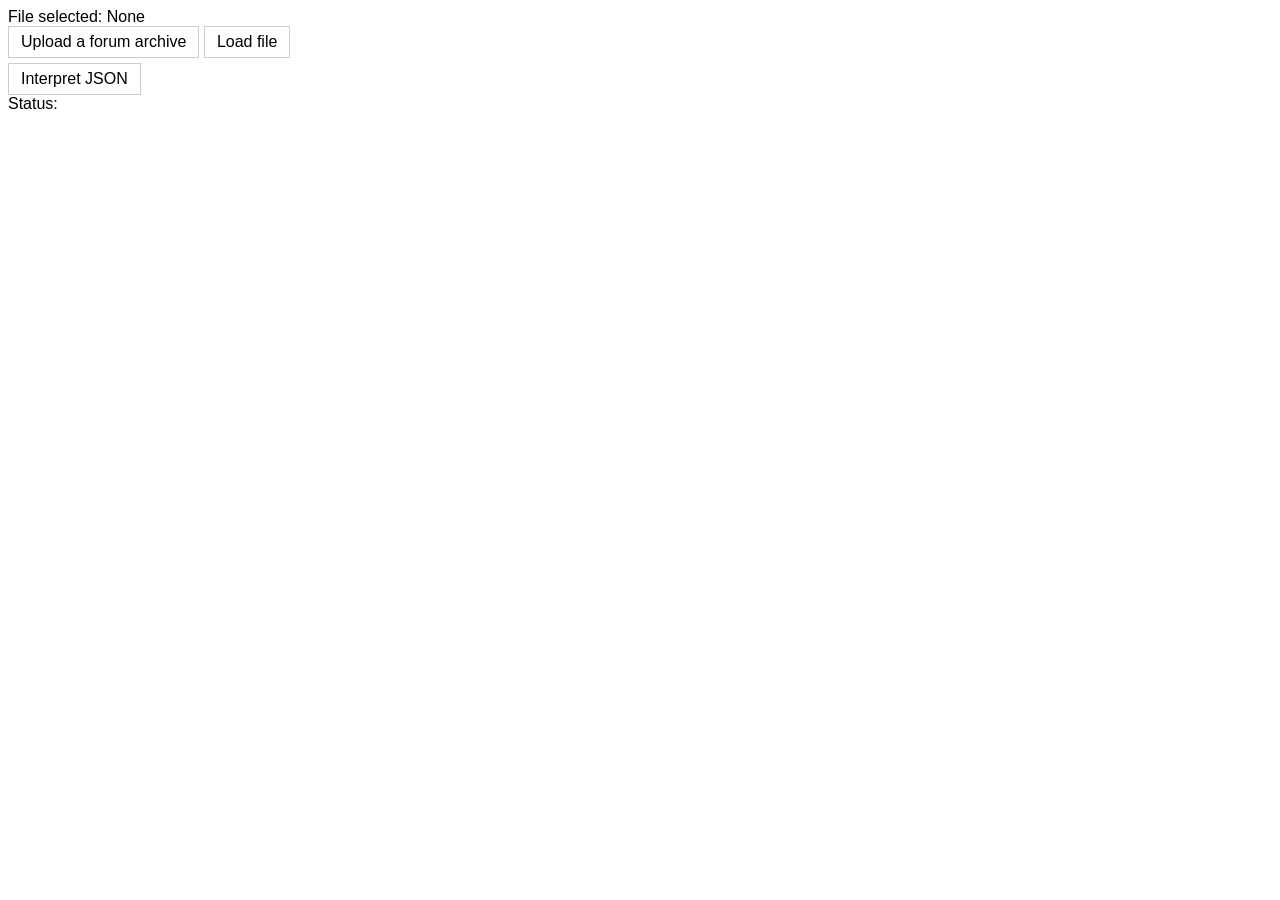
==== index.html @ 899fa6bb "Rename forumJSONterpreter.html to index.html" ====
<!DOCTYPE html>
<html lang="en">
<head>
    <meta charset="UTF-8">
    <meta http-equiv="X-UA-Compatible" content="IE=edge">
    <meta name="viewport" content="width=device-width, initial-scale=1.0">
    <title>Document</title>
    <style>
        body {
            font-family:'Segoe UI', Tahoma, Geneva, Verdana, sans-serif;
        }

        .closeRemoveBox {
            margin: 10px;

            border: 2px dotted black;
            border-radius: 15px;

            padding: 15px;

            width: 50%;
            display: flex;
            gap: 15px;
            align-items: center;
        }

        #closeHeader, .removeHeader {
            margin-bottom: 0.25em;
            border-bottom: 1px dashed black;
            padding-bottom: 0.5em;
        }

        #closeTime, #openingTime, .removeTime, .msgTime {
            font-size: 0.75em;
        }

        #openingMsg {
            margin: 10px;

            border-radius: 15px;

            padding: 15px;

            background: rgb(219, 219, 219);
            width: 75%;
            display: flex;
            flex-flow: row;
            gap: 15px;
        }

        #openingInfo > h2 {
            margin: 0;
        }

        .kudosCount {
            position: absolute;
            display: inline-block;
            left: 57%;
            font-weight: bold;
        }

        #openingInfo > .kudosCount {
            left: 71.5%
        }

        #threadOpener, .msgPoster {
            font-weight: bold;
            font-size: 1.25em;
        }

        .threadMsg {
            margin: 10px 10px 10px 50px;

            border-radius: 15px;

            padding: 15px;

            background: rgb(219, 219, 219);
            width: 60%;
            display: flex;
            gap: 15px;
            flex-flow: column;
        }

        .threadMsg > .msgInfo {
            display: flex;
            gap: 15px;
        }

        .threadMsg > .closeRemoveBox {
            margin: 0;
            width: 75%;
        }

        .buttons {
            border: 1px solid #ccc;

            padding: 6px 12px;

            background: white;
            display: inline-block;

            font-family: 'Segoe UI', Tahoma, Geneva, Verdana, sans-serif;
            font-size: 1em;

            cursor: pointer;
        }

        .buttons:hover {
            background: #ccc;
        }

        #wikiForumNames, #threadIDName {
            margin: 0;
        }

        img:not(.pfp) {
            max-width: 100%;
            height: auto;
        }
    </style>
</head>
<body>
    <!--Start of file input-->
    <div id="currentFile">File selected: None</div>

    <form id="fileForm">
        <label for="fileInput" id="fileUploadButton" class="buttons">Upload a forum archive</label>
        <input type="file" id="fileInput" style="display: none" accept=".json" onchange="fileUploaded()"/>
    
        <button id="fileLoadButton" class="buttons">Load file</button>
    </form>
    <button id="JSONterpret" class="buttons" style="margin-top:5px;">Interpret JSON</button>

    <div id="status">Status:</div>
    <!--End of file input-->

    <h1 id="wikiForumNames" style="display:none">wiki name - forum name</h1>
    <h2 id="threadIDName" style="display:none">thread id - thread name</h2>
    <div id="thread" style="display:none">

        <div id="closeBox" class="closeRemoveBox">
            <img class="pfp" id="closerPfp" src="https://web.archive.org/web/20170219164840im_/http://static.wikia.nocookie.net/a4417efd-b4e9-4e76-b906-2b92d26611c9/scale-to-width-down/50" width="30" height="30" alt="[user]">
            <div id="closeText">
                <div id="closeHeader">This thread was closed by [user] for the following reason:</div>
                <div id="closeReason">[text]</div>
                <div id="closeTime">[time]</div>
            </div>
        </div>
    
        <div id="openingMsg" class="threadMsg" data-msgID="1" data-threadID = "#">
            <img class="pfp" id="openerPfp" src="https://web.archive.org/web/20170219164840im_/http://static.wikia.nocookie.net/a4417efd-b4e9-4e76-b906-2b92d26611c9/scale-to-width-down/50" width="45" height="45" alt="[user]">
            <div id="openingInfo">
                <div class="kudosCount">[#] kudos</div>
                <h2 id="threadName">[thread name]</h2>
                <div id="threadOpener">Created by [user]</div>
                <div id="openingText">
                    [html]
                </div>
                <div id="openingTime">Edited by [user] at [time]</div>
            </div>
        </div>
    </div>

    <script>
        /** 
         * Since the actual input file that can show the file name is hidden because a lable is put
         * in place for it, this function is needed to show the file name in a div element
        **/
        function fileUploaded() {
            document.querySelector("#currentFile").innerText = "File selected: " + document.querySelector("#fileInput").files[0].name
        }

        var threadJSON;

        /** 
         * Holy **** this link is a lifesaver 
         * https://gomakethings.com/how-to-upload-and-process-a-json-file-with-vanilla-js/
         * So basically the script does a much better job at uploading a JSON file than 
         * anything I could come up with
        **/
        var form = document.querySelector("#fileForm");
        var file = document.querySelector("#fileInput");

        form.addEventListener('submit', function handleSubmit(event) {
            event.preventDefault();
            if (!file.value.length) return;

            var reader = new FileReader();
            reader.onload = function logFile (event) {
                var str = event.target.result;
                threadJSON = JSON.parse(str);
            };
            reader.readAsText(file.files[0]);
            document.querySelector("#status").innerText = "Status: File uploaded!";
        });
        
        // The part where the JSON is actually interpreted

        document.getElementById("JSONterpret").onclick = function (){
            for (i = document.querySelectorAll(".threadMsg").length - 1; i > 0; i--) {
                document.querySelectorAll(".threadMsg")[i].remove();
            }

            document.querySelector("#thread").style.display = "block";
            document.querySelector("#wikiForumNames").innerText = threadJSON.wiki + " - " + threadJSON.id;
            document.querySelector("#wikiForumNames").style.display = "block";
            document.querySelector("#threadIDName").innerText = threadJSON.forumBoard + " - " + threadJSON.threadName;
            document.querySelector("#threadIDName").style.display = "block";

            if (threadJSON.closingMessage) {
                document.querySelector("#closeBox").style = "display: flex"
                document.querySelector("#closerPfp").src = threadJSON.closingMessage.avatar;
                document.querySelector("#closerPfp").alt = threadJSON.closingMessage.closer;
                document.querySelector("#closeHeader").innerText = "This thread was closed by " + threadJSON.closingMessage.closer + " for the following reason:";
                document.querySelector("#closeReason").innerText = threadJSON.closingMessage.reason;
                document.querySelector("#closeTime").innerText = threadJSON.closingMessage.closingTime;
            } else document.querySelector("#closeBox").style = "display: none";

            var openingMessage = document.querySelector("#openingMsg");
            openingMessage.dataset.threadid = threadJSON.id;
            openingMessage.querySelector("#openerPfp").src = threadJSON.users.find(x => x.username === threadJSON.messages[0].poster).avatar;
            openingMessage.querySelector("#openerPfp").alt = threadJSON.messages[0].poster;
            openingMessage.querySelector(".kudosCount").innerText = threadJSON.messages[0].kudos + " kudos";
            openingMessage.querySelector("#threadName").innerText = threadJSON.threadName;
            openingMessage.querySelector("#threadOpener").innerText = threadJSON.messages[0].poster;
            openingMessage.querySelector("#openingText").innerHTML = threadJSON.messages[0].post;
            if (threadJSON.messages[0].editor) {
                openingMessage.querySelector("#openingTime").innerText = "Edited by " + threadJSON.messages[0].editor + " at " + threadJSON.messages[0].timePosted;
            } else openingMessage.querySelector("#openingTime").innerText = threadJSON.messages[0].timePosted;

            for (i = 1; i<threadJSON.messages.length; i++) {
                var threadMessage = document.createElement("div");
                threadMessage.setAttribute("class", "threadMsg");
                threadMessage.setAttribute("data-msgID", i+1);
                document.querySelector("#thread").appendChild(threadMessage);
                
                if (threadJSON.messages[i].remover.reason) {
                    var removeBox = document.createElement("div");
                    removeBox.setAttribute("class", "closeRemoveBox");
                    threadMessage.appendChild(removeBox);

                        var removerAvatar = document.createElement("img");
                        removerAvatar.setAttribute("class", "pfp");
                        removerAvatar.setAttribute("src", threadJSON.messages[i].remover.avatar);
                        removerAvatar.setAttribute("width", 30);
                        removerAvatar.setAttribute("height", 30);
                        removerAvatar.setAttribute("alt", threadJSON.messages[i].remover.closer);
                        removeBox.appendChild(removerAvatar);

                        var removeText = document.createElement("div");
                        removeText.setAttribute("class", "removeText");
                        removeBox.appendChild(removeText);
                            
                            var removeHeader = document.createElement("div");
                            removeHeader.setAttribute("class", "removeHeader");
                            removeHeader.innerText = "This message was removed by " + threadJSON.messages[i].remover.closer + " for the following reason:";
                            removeText.appendChild(removeHeader);

                            var removeReason = document.createElement("div");
                            removeReason.setAttribute("class", "removeReason");
                            removeReason.innerText = threadJSON.messages[i].remover.reason;
                            removeText.appendChild(removeReason);

                            var removeTime = document.createElement("div");
                            removeTime.setAttribute("class", "removeTime");
                            removeTime.innerText = threadJSON.messages[i].remover.closingTime;
                            removeText.appendChild(removeTime);
                };

                if (threadJSON.messages[i].post) {
                    var messageInfo = document.createElement("div");
                    messageInfo.setAttribute("class", "msgInfo");
                    threadMessage.appendChild(messageInfo);

                        var posterAvatar = document.createElement("img");
                        posterAvatar.setAttribute("class", "pfp");
                        posterAvatar.setAttribute("src", threadJSON.users.find(x => x.username === threadJSON.messages[i].poster).avatar);
                        posterAvatar.setAttribute("width", 45);
                        posterAvatar.setAttribute("height", 45);
                        posterAvatar.setAttribute("alt", threadJSON.messages[i].poster);
                        messageInfo.appendChild(posterAvatar);

                        var messageContent = document.createElement("div");
                        messageContent.setAttribute("class", "msgContent");
                        messageInfo.appendChild(messageContent);

                            var kudosCount = document.createElement("div");
                            kudosCount.setAttribute("class", "kudosCount");
                            kudosCount.innerText = threadJSON.messages[i].kudos + " kudos";
                            messageContent.appendChild(kudosCount);

                            var messagePoster = document.createElement("div");
                            messagePoster.setAttribute("class", "msgPoster");
                            messagePoster.innerText = threadJSON.messages[i].poster;
                            messageContent.appendChild(messagePoster);

                            var messageText = document.createElement("div");
                            messageText.setAttribute("class", "msgText");
                            messageText.innerHTML = threadJSON.messages[i].post;
                            messageContent.appendChild(messageText);

                            var messageTime = document.createElement("div");
                            messageTime.setAttribute("class", "msgTime");
                            if (threadJSON.messages[i].editor) {
                                messageTime.innerText = "Edited by " + threadJSON.messages[i].editor + " at " + threadJSON.messages[i].timePosted;
                            } else messageTime.innerText = threadJSON.messages[i].timePosted;
                            messageContent.appendChild(messageTime);
                }
            }
            document.querySelector("#status").innerText = "Status: JSONterpreted!";
        }
        /**
        <div class="threadMsg" data-msgID="#">
            <div class="closeRemoveBox">
                <img class="pfp" src="[avatar]" width="30" height="30" alt="[user]">
                <div class="removeText">
                    <div class="removeHeader">This message was removed by [user] for the following reason:</div>
                    <div class="removeReason">[text]</div>
                    <div class="removeTime">[time]</div>
                </div>
            </div>
            <div class="msgInfo">
                <img class="pfp" src="[avatar]" width="45" height="45" alt="[user]">
                <div class="msgContent">
                    <div class="kudosCount">[#] kudos</div>
                    <div class="msgPoster">[user]</div>
                    <div class="msgText">
                        [html]
                    </div>
                    <div class="msgTime">Edited by [user] at [time]</div>
                </div>
            </div>
        </div>
        **/
    </script>
</body>
</html>
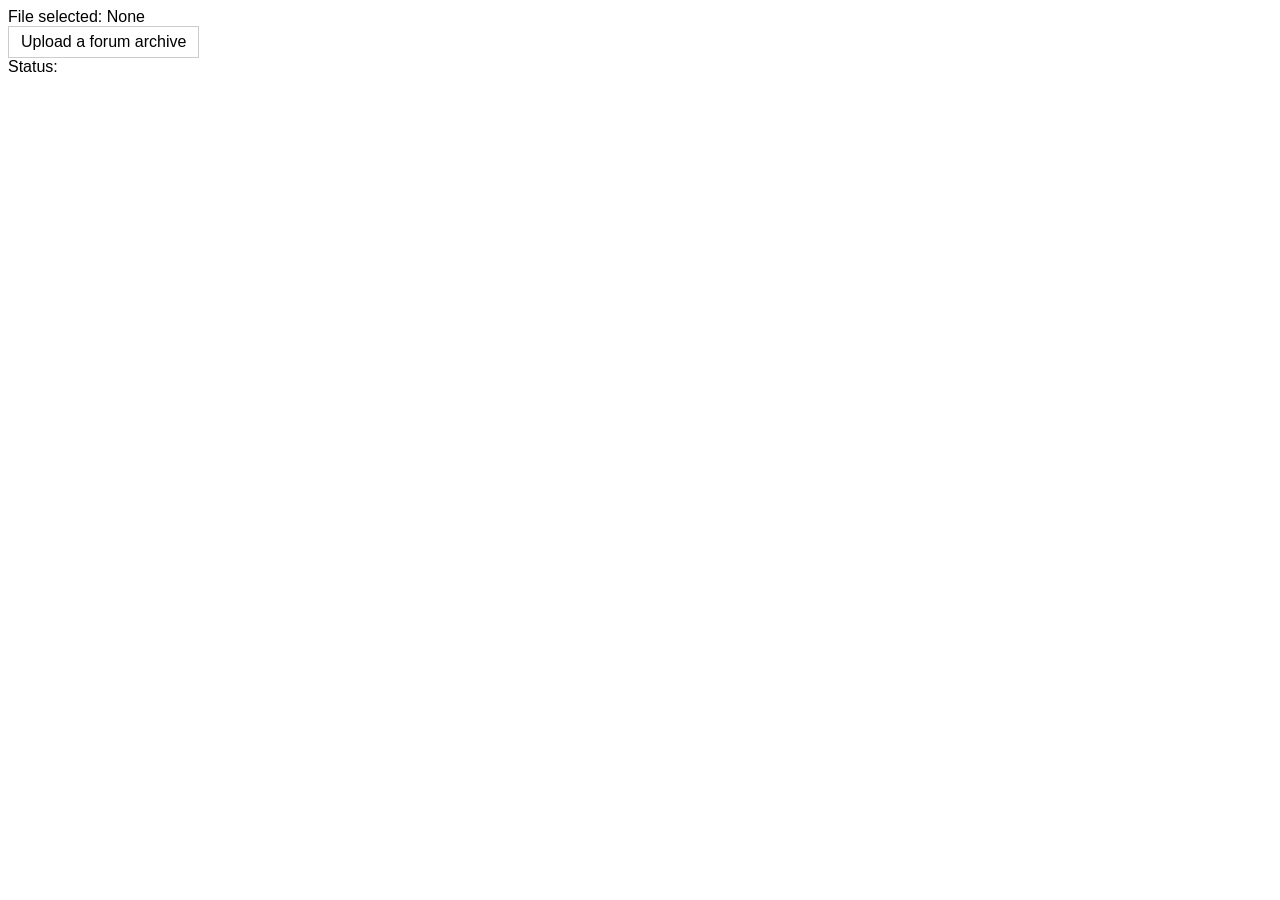
==== commit bce31c1f: "Update index.html Removed 'load file' and 'interpret json' buttons" ====
--- a/index.html
+++ b/index.html
@@ -4,121 +4,8 @@
     <meta charset="UTF-8">
     <meta http-equiv="X-UA-Compatible" content="IE=edge">
     <meta name="viewport" content="width=device-width, initial-scale=1.0">
-    <title>Document</title>
-    <style>
-        body {
-            font-family:'Segoe UI', Tahoma, Geneva, Verdana, sans-serif;
-        }
-
-        .closeRemoveBox {
-            margin: 10px;
-
-            border: 2px dotted black;
-            border-radius: 15px;
-
-            padding: 15px;
-
-            width: 50%;
-            display: flex;
-            gap: 15px;
-            align-items: center;
-        }
-
-        #closeHeader, .removeHeader {
-            margin-bottom: 0.25em;
-            border-bottom: 1px dashed black;
-            padding-bottom: 0.5em;
-        }
-
-        #closeTime, #openingTime, .removeTime, .msgTime {
-            font-size: 0.75em;
-        }
-
-        #openingMsg {
-            margin: 10px;
-
-            border-radius: 15px;
-
-            padding: 15px;
-
-            background: rgb(219, 219, 219);
-            width: 75%;
-            display: flex;
-            flex-flow: row;
-            gap: 15px;
-        }
-
-        #openingInfo > h2 {
-            margin: 0;
-        }
-
-        .kudosCount {
-            position: absolute;
-            display: inline-block;
-            left: 57%;
-            font-weight: bold;
-        }
-
-        #openingInfo > .kudosCount {
-            left: 71.5%
-        }
-
-        #threadOpener, .msgPoster {
-            font-weight: bold;
-            font-size: 1.25em;
-        }
-
-        .threadMsg {
-            margin: 10px 10px 10px 50px;
-
-            border-radius: 15px;
-
-            padding: 15px;
-
-            background: rgb(219, 219, 219);
-            width: 60%;
-            display: flex;
-            gap: 15px;
-            flex-flow: column;
-        }
-
-        .threadMsg > .msgInfo {
-            display: flex;
-            gap: 15px;
-        }
-
-        .threadMsg > .closeRemoveBox {
-            margin: 0;
-            width: 75%;
-        }
-
-        .buttons {
-            border: 1px solid #ccc;
-
-            padding: 6px 12px;
-
-            background: white;
-            display: inline-block;
-
-            font-family: 'Segoe UI', Tahoma, Geneva, Verdana, sans-serif;
-            font-size: 1em;
-
-            cursor: pointer;
-        }
-
-        .buttons:hover {
-            background: #ccc;
-        }
-
-        #wikiForumNames, #threadIDName {
-            margin: 0;
-        }
-
-        img:not(.pfp) {
-            max-width: 100%;
-            height: auto;
-        }
-    </style>
+    <title>Forum JSONterpreter</title>
+    <link rel="stylesheet" href="style.css">
 </head>
 <body>
     <!--Start of file input-->
@@ -127,10 +14,7 @@
     <form id="fileForm">
         <label for="fileInput" id="fileUploadButton" class="buttons">Upload a forum archive</label>
         <input type="file" id="fileInput" style="display: none" accept=".json" onchange="fileUploaded()"/>
-    
-        <button id="fileLoadButton" class="buttons">Load file</button>
     </form>
-    <button id="JSONterpret" class="buttons" style="margin-top:5px;">Interpret JSON</button>
 
     <div id="status">Status:</div>
     <!--End of file input-->
@@ -162,177 +46,6 @@
         </div>
     </div>
 
-    <script>
-        /** 
-         * Since the actual input file that can show the file name is hidden because a lable is put
-         * in place for it, this function is needed to show the file name in a div element
-        **/
-        function fileUploaded() {
-            document.querySelector("#currentFile").innerText = "File selected: " + document.querySelector("#fileInput").files[0].name
-        }
-
-        var threadJSON;
-
-        /** 
-         * Holy **** this link is a lifesaver 
-         * https://gomakethings.com/how-to-upload-and-process-a-json-file-with-vanilla-js/
-         * So basically the script does a much better job at uploading a JSON file than 
-         * anything I could come up with
-        **/
-        var form = document.querySelector("#fileForm");
-        var file = document.querySelector("#fileInput");
-
-        form.addEventListener('submit', function handleSubmit(event) {
-            event.preventDefault();
-            if (!file.value.length) return;
-
-            var reader = new FileReader();
-            reader.onload = function logFile (event) {
-                var str = event.target.result;
-                threadJSON = JSON.parse(str);
-            };
-            reader.readAsText(file.files[0]);
-            document.querySelector("#status").innerText = "Status: File uploaded!";
-        });
-        
-        // The part where the JSON is actually interpreted
-
-        document.getElementById("JSONterpret").onclick = function (){
-            for (i = document.querySelectorAll(".threadMsg").length - 1; i > 0; i--) {
-                document.querySelectorAll(".threadMsg")[i].remove();
-            }
-
-            document.querySelector("#thread").style.display = "block";
-            document.querySelector("#wikiForumNames").innerText = threadJSON.wiki + " - " + threadJSON.id;
-            document.querySelector("#wikiForumNames").style.display = "block";
-            document.querySelector("#threadIDName").innerText = threadJSON.forumBoard + " - " + threadJSON.threadName;
-            document.querySelector("#threadIDName").style.display = "block";
-
-            if (threadJSON.closingMessage) {
-                document.querySelector("#closeBox").style = "display: flex"
-                document.querySelector("#closerPfp").src = threadJSON.closingMessage.avatar;
-                document.querySelector("#closerPfp").alt = threadJSON.closingMessage.closer;
-                document.querySelector("#closeHeader").innerText = "This thread was closed by " + threadJSON.closingMessage.closer + " for the following reason:";
-                document.querySelector("#closeReason").innerText = threadJSON.closingMessage.reason;
-                document.querySelector("#closeTime").innerText = threadJSON.closingMessage.closingTime;
-            } else document.querySelector("#closeBox").style = "display: none";
-
-            var openingMessage = document.querySelector("#openingMsg");
-            openingMessage.dataset.threadid = threadJSON.id;
-            openingMessage.querySelector("#openerPfp").src = threadJSON.users.find(x => x.username === threadJSON.messages[0].poster).avatar;
-            openingMessage.querySelector("#openerPfp").alt = threadJSON.messages[0].poster;
-            openingMessage.querySelector(".kudosCount").innerText = threadJSON.messages[0].kudos + " kudos";
-            openingMessage.querySelector("#threadName").innerText = threadJSON.threadName;
-            openingMessage.querySelector("#threadOpener").innerText = threadJSON.messages[0].poster;
-            openingMessage.querySelector("#openingText").innerHTML = threadJSON.messages[0].post;
-            if (threadJSON.messages[0].editor) {
-                openingMessage.querySelector("#openingTime").innerText = "Edited by " + threadJSON.messages[0].editor + " at " + threadJSON.messages[0].timePosted;
-            } else openingMessage.querySelector("#openingTime").innerText = threadJSON.messages[0].timePosted;
-
-            for (i = 1; i<threadJSON.messages.length; i++) {
-                var threadMessage = document.createElement("div");
-                threadMessage.setAttribute("class", "threadMsg");
-                threadMessage.setAttribute("data-msgID", i+1);
-                document.querySelector("#thread").appendChild(threadMessage);
-                
-                if (threadJSON.messages[i].remover.reason) {
-                    var removeBox = document.createElement("div");
-                    removeBox.setAttribute("class", "closeRemoveBox");
-                    threadMessage.appendChild(removeBox);
-
-                        var removerAvatar = document.createElement("img");
-                        removerAvatar.setAttribute("class", "pfp");
-                        removerAvatar.setAttribute("src", threadJSON.messages[i].remover.avatar);
-                        removerAvatar.setAttribute("width", 30);
-                        removerAvatar.setAttribute("height", 30);
-                        removerAvatar.setAttribute("alt", threadJSON.messages[i].remover.closer);
-                        removeBox.appendChild(removerAvatar);
-
-                        var removeText = document.createElement("div");
-                        removeText.setAttribute("class", "removeText");
-                        removeBox.appendChild(removeText);
-                            
-                            var removeHeader = document.createElement("div");
-                            removeHeader.setAttribute("class", "removeHeader");
-                            removeHeader.innerText = "This message was removed by " + threadJSON.messages[i].remover.closer + " for the following reason:";
-                            removeText.appendChild(removeHeader);
-
-                            var removeReason = document.createElement("div");
-                            removeReason.setAttribute("class", "removeReason");
-                            removeReason.innerText = threadJSON.messages[i].remover.reason;
-                            removeText.appendChild(removeReason);
-
-                            var removeTime = document.createElement("div");
-                            removeTime.setAttribute("class", "removeTime");
-                            removeTime.innerText = threadJSON.messages[i].remover.closingTime;
-                            removeText.appendChild(removeTime);
-                };
-
-                if (threadJSON.messages[i].post) {
-                    var messageInfo = document.createElement("div");
-                    messageInfo.setAttribute("class", "msgInfo");
-                    threadMessage.appendChild(messageInfo);
-
-                        var posterAvatar = document.createElement("img");
-                        posterAvatar.setAttribute("class", "pfp");
-                        posterAvatar.setAttribute("src", threadJSON.users.find(x => x.username === threadJSON.messages[i].poster).avatar);
-                        posterAvatar.setAttribute("width", 45);
-                        posterAvatar.setAttribute("height", 45);
-                        posterAvatar.setAttribute("alt", threadJSON.messages[i].poster);
-                        messageInfo.appendChild(posterAvatar);
-
-                        var messageContent = document.createElement("div");
-                        messageContent.setAttribute("class", "msgContent");
-                        messageInfo.appendChild(messageContent);
-
-                            var kudosCount = document.createElement("div");
-                            kudosCount.setAttribute("class", "kudosCount");
-                            kudosCount.innerText = threadJSON.messages[i].kudos + " kudos";
-                            messageContent.appendChild(kudosCount);
-
-                            var messagePoster = document.createElement("div");
-                            messagePoster.setAttribute("class", "msgPoster");
-                            messagePoster.innerText = threadJSON.messages[i].poster;
-                            messageContent.appendChild(messagePoster);
-
-                            var messageText = document.createElement("div");
-                            messageText.setAttribute("class", "msgText");
-                            messageText.innerHTML = threadJSON.messages[i].post;
-                            messageContent.appendChild(messageText);
-
-                            var messageTime = document.createElement("div");
-                            messageTime.setAttribute("class", "msgTime");
-                            if (threadJSON.messages[i].editor) {
-                                messageTime.innerText = "Edited by " + threadJSON.messages[i].editor + " at " + threadJSON.messages[i].timePosted;
-                            } else messageTime.innerText = threadJSON.messages[i].timePosted;
-                            messageContent.appendChild(messageTime);
-                }
-            }
-            document.querySelector("#status").innerText = "Status: JSONterpreted!";
-        }
-        /**
-        <div class="threadMsg" data-msgID="#">
-            <div class="closeRemoveBox">
-                <img class="pfp" src="[avatar]" width="30" height="30" alt="[user]">
-                <div class="removeText">
-                    <div class="removeHeader">This message was removed by [user] for the following reason:</div>
-                    <div class="removeReason">[text]</div>
-                    <div class="removeTime">[time]</div>
-                </div>
-            </div>
-            <div class="msgInfo">
-                <img class="pfp" src="[avatar]" width="45" height="45" alt="[user]">
-                <div class="msgContent">
-                    <div class="kudosCount">[#] kudos</div>
-                    <div class="msgPoster">[user]</div>
-                    <div class="msgText">
-                        [html]
-                    </div>
-                    <div class="msgTime">Edited by [user] at [time]</div>
-                </div>
-            </div>
-        </div>
-        **/
-    </script>
+    <script src="jsonterpreter.js"></script>
 </body>
 </html>
--- a/style.css
+++ b/style.css
@@ -0,0 +1,135 @@
+body {
+    font-family:'Segoe UI', Tahoma, Geneva, Verdana, sans-serif;
+}
+
+.closeRemoveBox {
+    margin: 10px;
+
+    border: 2px dotted black;
+    border-radius: 15px;
+
+    padding: 15px;
+
+    width: 50%;
+    display: flex;
+    gap: 15px;
+    align-items: center;
+}
+
+#closeHeader, .removeHeader {
+    margin-bottom: 0.25em;
+    border-bottom: 1px dashed black;
+    padding-bottom: 0.5em;
+}
+
+#closeTime, #openingTime, .removeTime, .msgTime {
+    font-size: 0.75em;
+}
+
+#openingMsg {
+    margin: 10px;
+
+    border-radius: 15px;
+
+    padding: 15px;
+
+    background: rgb(219, 219, 219);
+    width: 75%;
+    display: flex;
+    flex-flow: row;
+    gap: 15px;
+}
+
+#openingInfo > h2 {
+    margin: 0;
+}
+
+.kudosCount {
+    position: absolute;
+    display: inline-block;
+    left: 60%;
+    font-weight: bold;
+}
+
+#openingInfo > .kudosCount {
+    left: 71.5%
+}
+
+#threadOpener, .msgPoster {
+    font-weight: bold;
+    font-size: 1.25em;
+}
+
+.threadMsg {
+    margin: 10px 10px 10px 50px;
+
+    border-radius: 15px;
+
+    padding: 15px;
+
+    background: rgb(219, 219, 219);
+    width: 60%;
+    display: flex;
+    gap: 15px;
+    flex-flow: column;
+}
+
+.threadMsg > .msgInfo {
+    display: flex;
+    gap: 15px;
+}
+
+.threadMsg > .closeRemoveBox {
+    margin: 0;
+    width: 75%;
+}
+
+.buttons {
+    border: 1px solid #ccc;
+
+    padding: 6px 12px;
+
+    background: white;
+    display: inline-block;
+
+    font-family: 'Segoe UI', Tahoma, Geneva, Verdana, sans-serif;
+    font-size: 1em;
+
+    cursor: pointer;
+}
+
+.buttons:hover {
+    background: #ccc;
+}
+
+#wikiForumNames, #threadIDName {
+    margin: 0;
+}
+
+.pfp.hidden, #closeReason.hidden, #closeTime.hidden {
+    display: none;
+}
+
+#closeHeader.hidden {
+    margin-bottom: 0;
+    border-bottom: none;
+    padding-bottom: 0;
+}
+
+img:not(.pfp) {
+    max-width: 100%;
+    height: auto;
+}
+
+.quote {
+    margin: 10px;
+
+    border: 1px dashed black;
+    border-radius: 15px;
+
+    padding: 15px;
+}
+
+.msgText.simple {
+    margin: 1em 0;
+}
